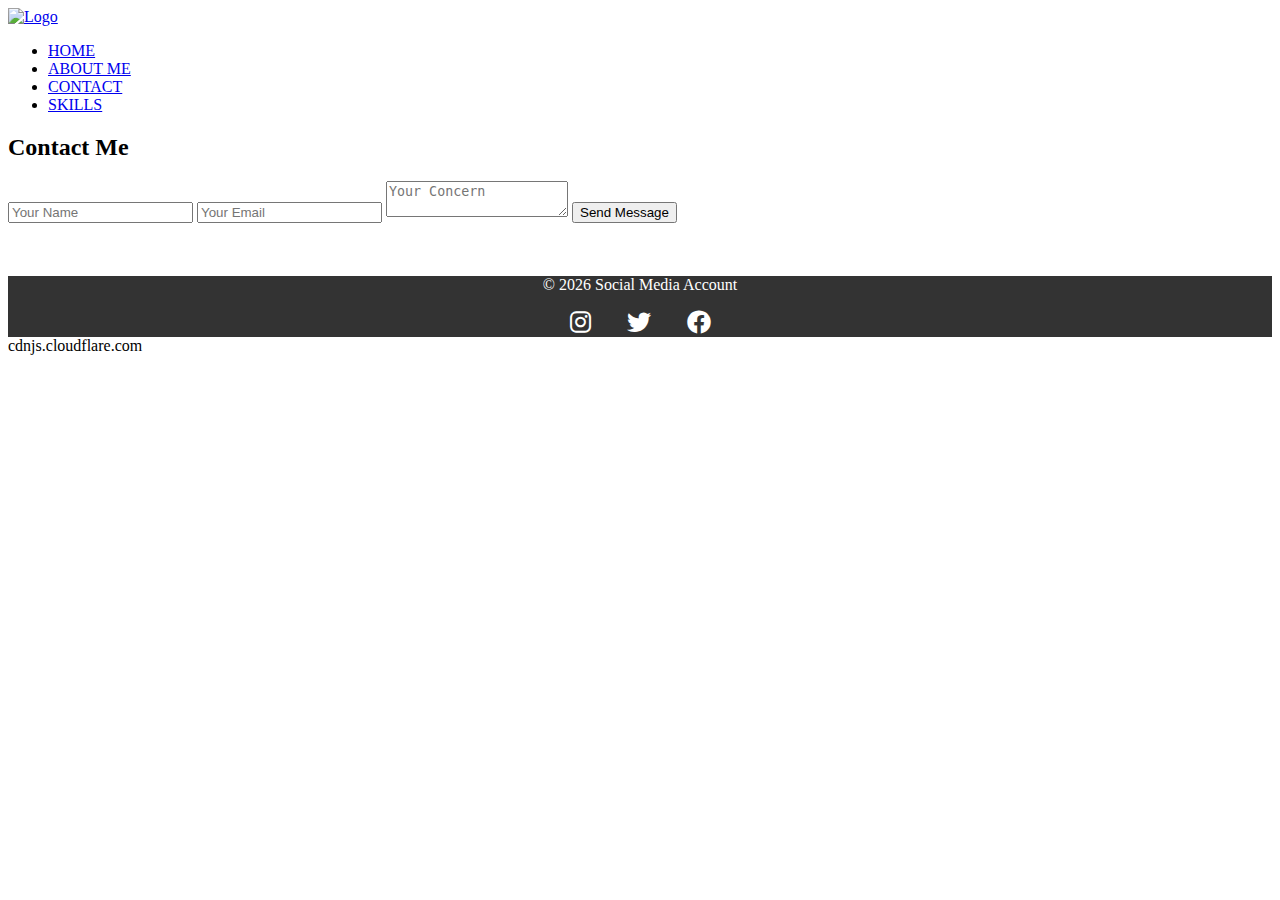
==== docs/contact.html @ f1206d80 "Add files via upload" ====
<!DOCTYPE html>
<html lang="en">
<head>
    <meta charset="UTF-8">
    <meta name="viewport" content="width=device-width, initial-scale=1.0">
    <title>Jeff Jarren S. Sibya</title>
    <link rel="stylesheet" href="./Css/Style3.css">    
    
    
    <style>
        body {
            background-image: url('./Images/background.jpg');
            background-size: cover;  
            background-position: center;  
            background-attachment: fixed;  
            color: rgb(0, 0, 0);  
        }
    </style>
</head>
<body>

<header>
    <nav>
        <header>
            <a class="logo" href="#">
                <img src="logo.png" alt="Logo" style="height: 50px;"> 
            </a>
            <nav>
                <ul>
                    <li><a href="index.html">HOME</a></li>
                    <li><a href="about.html">ABOUT ME</a></li>
                    <li><a href="contact.html">CONTACT</a></li>
                    <li><a href="skills.html">SKILLS</a></li>
                </ul>
            </nav>
        </header>
    </nav>
</header>

<section id="contact" class="section contact">
    <h2>Contact Me</h2>
    <form class="contact-form">
        <input type="text" placeholder="Your Name" required>
        <input type="email" placeholder="Your Email" required>
        <textarea placeholder="Your Concern" required></textarea>
        <button type="submit" class="submit-btn">Send Message</button>
    </form>
    <div class="social-icons">
        <a href="https://facebook.com" aria-label="Facebook"><i class="fab fa-facebook"></i></a>
        <a href="https://instagram.com" aria-label="Instagram"><i class="fab fa-instagram"></i></a>
        <a href="mailto:mhoytungol@gmail.com" aria-label="Email"><i class="fas fa-envelope"></i></a>
    </div>
</section>

<footer>
    <div class="footer-content">
        <p>&copy; <span id="year"></span> Social Media Account</p>
        
        <div class="social-icons">
            <a href="https://www.instagram.com" target="_blank" title="Instagram">
                <i class="fab fa-instagram"></i>
            </a>
            <a href="https://www.twitter.com" target="_blank" title="Twitter">
                <i class="fab fa-twitter"></i>
            </a>
            <a href="https://www.facebook.com" target="_blank" title="Facebook">
                <i class="fab fa-facebook"></i>
            </a>
        </div>
    </div>
</footer>
<script src="script.js"></script>

<script>
    document.getElementById("year").textContent = new Date().getFullYear();
</script>

<link rel="stylesheet" href="https://cdnjs.cloudflare.com/ajax/libs/font-awesome/6.0.0-beta3/css/all.min.css">

<style>
    /* Footer Styling */
    footer {
        background-color: #333;
        color: white;
        padding: 0px;
        text-align: center;
    }

    .social-icons {
        margin-top: 10px;
    }

    .social-icons a {
        color: white;
        font-size: 24px;
        margin: 0 15px;
        text-decoration: none;
    }

    .social-icons a:hover {
        color: #a10701; 
    }
</style>


</body>
</html>
</body>
</html>
cdnjs.cloudflare.com
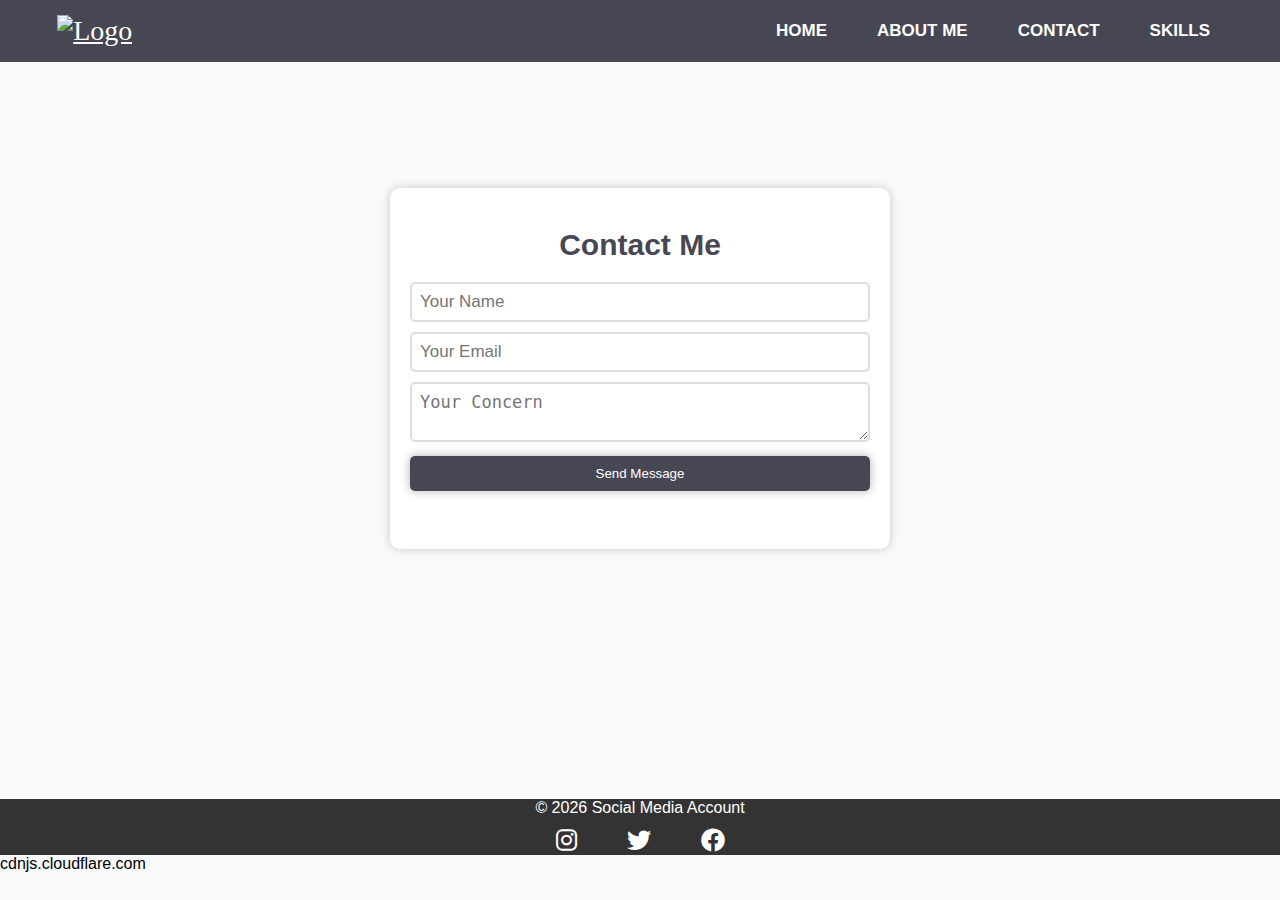
==== commit 4c48ebd6: "Add files via upload" ====
--- a/docs/contact.html
+++ b/docs/contact.html
@@ -23,7 +23,7 @@
     <nav>
         <header>
             <a class="logo" href="#">
-                <img src="logo.png" alt="Logo" style="height: 50px;"> 
+                <img src="./Images/pic2.jpg" alt="Logo" style="height: 50px;">            </a>
             </a>
             <nav>
                 <ul>
--- a/docs/Css/Style3.css
+++ b/docs/Css/Style3.css
@@ -0,0 +1,292 @@
+* {
+    margin: 0;
+    padding: 0;
+    box-sizing: border-box;
+}
+body {
+    font-family: 'Arial', sans-serif;
+    background-color: #f8f9fa;
+    color: #000000;
+    padding-top: 60px;
+}
+
+header {
+    padding: 15px 20px;
+    display: flex;
+    align-items: center;
+    justify-content: space-between;
+    background-color: #464753;
+    position: fixed;
+    top: 0;
+    left: 0;
+    right: 0;
+    z-index: 1000;
+}
+
+header .logo {
+    font-family: "Bree Serif", serif;
+    font-weight: 500;
+    color: #ffffff;
+    font-size: 28px;
+    cursor: pointer;
+    margin-left: 3%;
+}
+
+nav ul {
+    display: flex;
+    list-style: none;
+}
+
+nav ul li {
+    margin-right: 50px;
+}
+
+nav ul li a {
+    text-decoration: none;
+    color: #ffffff;
+    font-size: 17px;
+    cursor: pointer;
+    font-weight: bolder;
+    transition: color 0.5s ease;
+}
+
+nav ul li a:hover {
+    color: #000000;
+}
+
+.section {
+    padding: 65px 20px;
+    text-align: center;
+}
+
+.section h2 {
+    margin-top: 1%;
+    margin: 20px 0;
+    font-size: 30px;
+    color: #464753;
+    font-weight: bold;
+}
+
+.intro {
+    display: flex;
+    align-items: center;
+    justify-content: center;
+    flex-wrap: wrap;
+    text-align: left;
+}
+
+.profile-image img {
+    width: 410px;
+    height: 410px;
+    border-radius: 50%;
+    box-shadow: 0 4px 20px rgba(0, 0, 0, 0.2);
+    transition: transform 0.3s ease, box-shadow 0.3s ease;
+}
+
+.profile-image img:hover {
+    box-shadow: 0 8px 16px rgba(0, 0, 0, 0.4);
+    transform: scale(1.03);
+}
+
+.intro-text {
+    max-width: 500px;
+    margin-left: 400px;
+}
+
+.intro-text h1 {
+    font-size: 40px;
+    font-weight: bold;
+    margin-bottom: 5px;
+}
+
+.intro-text p {
+    font-size: 18px;
+    margin-bottom: 15px;
+}
+
+.highlight {
+    font-size: 60px;
+    color: #464753;
+    font-family: "Bree Serif", serif;
+}
+
+.cta-button {
+    display: inline-block;
+    margin-top: 10px;
+    padding: 10px 25px;
+    font-size: 16px;
+    font-weight: bold;
+    color: #fff;
+    background-color: #464753;
+    border: none;
+    border-radius: 20px;
+    cursor: pointer;
+    transition: background-color 0.3s ease, transform 0.2s ease;
+}
+
+.cta-button:hover {
+    background-color: #464753;
+    transform: scale(1.05);
+}
+
+#about p {
+    max-width: 900px;
+    font-size: 16px;
+    line-height: 1.6;
+    color: #333;
+    margin: 15px auto;
+    text-align: center;
+}
+
+
+.skills-container, .projects-container {
+    display: flex;
+    flex-wrap: wrap;
+    justify-content: center;
+    gap: 20px;
+}
+
+.card, .cards {
+    width: 250px;
+    padding: 10px;
+    border: 2px solid #ddd;
+    border-radius: 10px;
+    text-align: center;
+    background-color: #fff;
+    box-shadow: 0 4px 8px rgba(0, 0, 0, 0.1);
+    margin-top: 2%;
+    transition: transform 0.3s ease, box-shadow 0.3s ease;
+}
+
+.card:hover {
+    transform: translateY(-10px);
+    box-shadow: 0 8px 16px rgba(0, 0, 0, 0.4);
+}
+
+.card img, .cards img {
+    width: 150px;
+    height: 100px;
+    border-radius: 5px;
+}
+
+.contact {
+    background-color: #fff;
+    box-shadow: 0 0 10px rgba(0, 0, 0, 0.2);
+    border-radius: 10px;
+    padding: 20px;
+    margin: 20px auto;
+    max-width: 500px;
+    margin-top: 10%;
+    margin-bottom: 5%;
+    transition: transform 0.3s ease, box-shadow 0.3s ease;
+}
+
+.contact:hover {
+    transform: translateY(-10px);
+    box-shadow: 0 8px 16px rgba(0, 0, 0, 0.4);
+}
+
+.contact h2 {
+    font-size: 30px;
+    margin-bottom: 20px;
+}
+
+.contact-form input, .contact-form textarea {
+    width: 100%;
+    margin-bottom: 10px;
+    font-size: 17px;
+    padding: 8px;
+    border: 2px solid #ddd;
+    border-radius: 5px;
+}
+
+.submit-btn {
+    width: 100%;
+    background-color: #464753;
+    color: white;
+    padding: 10px 20px;
+    border: none;
+    border-radius: 5px;
+    cursor: pointer;
+    box-shadow: 0 0 10px rgba(0, 0, 0, 0.3);
+    transition: background-color 0.3s ease;
+}
+
+.submit-btn:hover {
+    background-color: #464753
+}
+
+
+.social-icons {
+    margin-top: 20px;
+    display: flex;
+    justify-content: center;
+    gap: 20px;
+}
+
+.social-icons a {
+    color: #464753;
+    font-size: 1.5rem;
+}
+
+footer {
+    background-color: #464753;
+    color: #ffffff;
+    text-align: center;
+    padding: 10px;
+    margin-top: 250px;
+}
+
+.footer-content p {
+    margin: 10px 0;
+    font-size: 16px;
+}
+
+/* About Me Section Styling */
+#about {
+    padding: 60px 20px;
+    text-align: center;
+    background-color: rgba(0, 0, 0, 0.1);  /* Light background */
+}
+
+.about-box {
+    background-color: rgba(255, 255, 255, 0.9);  /* Semi-transparent white box */
+    padding: 30px;
+    margin: 0 auto;
+    max-width: 800px;
+    border-radius: 10px;
+    box-shadow: 0 4px 8px rgba(0, 0, 0, 0.2);  /* Soft shadow effect */
+}
+
+.about-box h2 {
+    font-size: 2.5em;
+    margin-bottom: 20px;
+    color: #333;
+}
+
+.about-box p {
+    font-size: 1.2em;
+    line-height: 1.6;
+    color: #333;
+}
+
+.about-box strong {
+    font-weight: bold;
+    color: #464753; /* Dark color for strong text */
+}
+
+/* Add responsiveness */
+@media (max-width: 768px) {
+    .about-box {
+        padding: 20px;
+        max-width: 100%;
+    }
+
+    .about-box h2 {
+        font-size: 2em;
+    }
+
+    .about-box p {
+        font-size: 1em;
+    }
+}